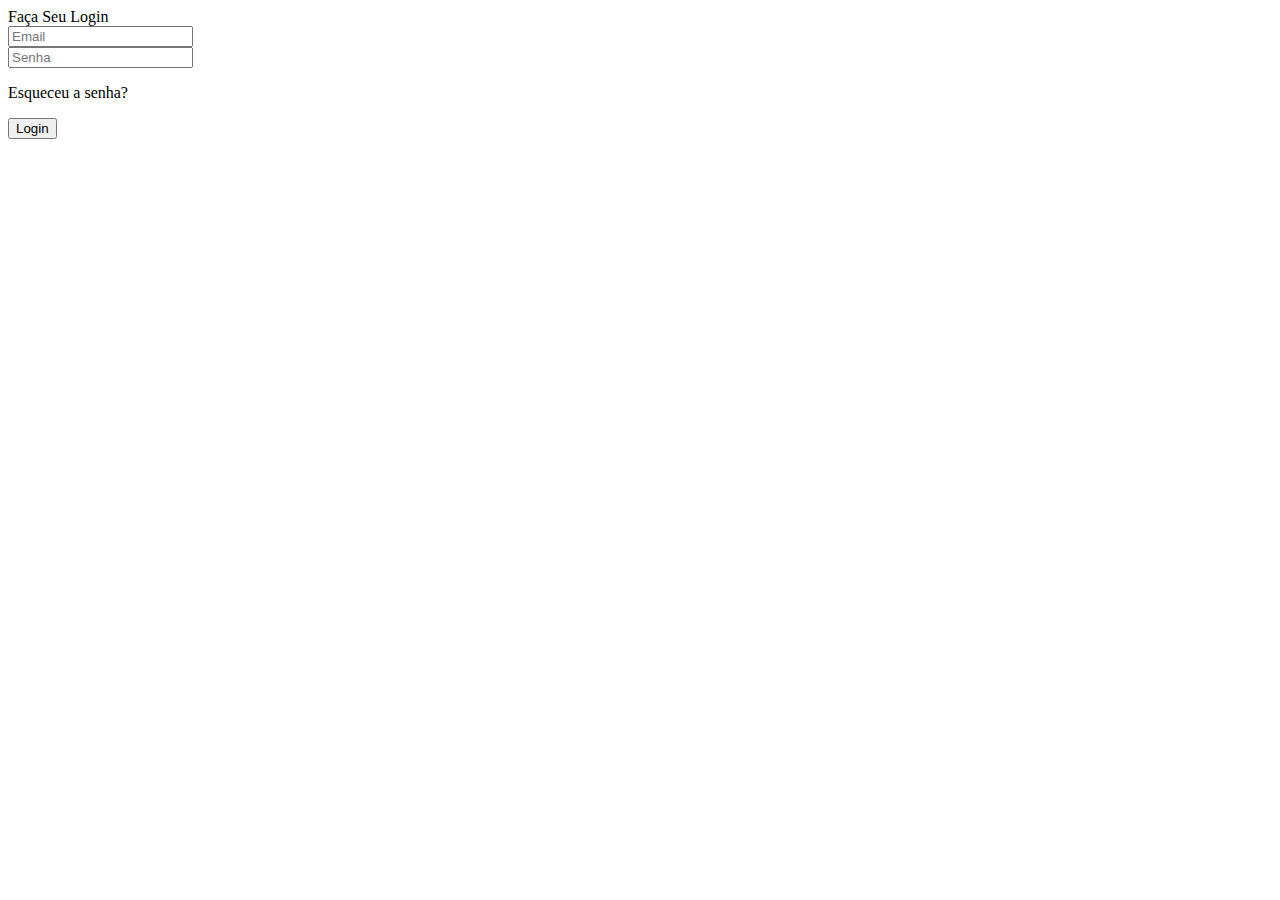
==== index.html @ acf4519f "vt.prj" ====
<!DOCTYPE html>
<html lang="pt-br">
<head>
    <meta charset="UTF-8">
    <meta name="viewport" content="width=device-width, initial-scale=1.0">
    <title>PBL BIBLIOTECA</title>
</head>
<body>
    
    <div class="container">
    <div class="wrapper">
        <div class="title">
          <span>Faça Seu Login</span>
        </div>
    
        
        <form action="Dahsboard.html">
            <div class="row">
                <div class="i"><i class="fa-solid fa-user" style="color:aqua"></i></div>
                <input type = "text" placeholder = "Email" id = "email" required>
            </div>

            <div class="row">
                <div class="i"><i class="fa-solid fa-user" style="color:aqua"></i></div>
                <input type="password" placeholder ="Senha"id= "senha"required>
            </div>

        <div class="row button">
            <div class="pass"><p>Esqueceu a senha?</p></div>
            <input type="submit" value ="Login" onclick="logar(); return false">

        </div>
        
        </form> 


    </div>

    </div>
    
</body>
</html>
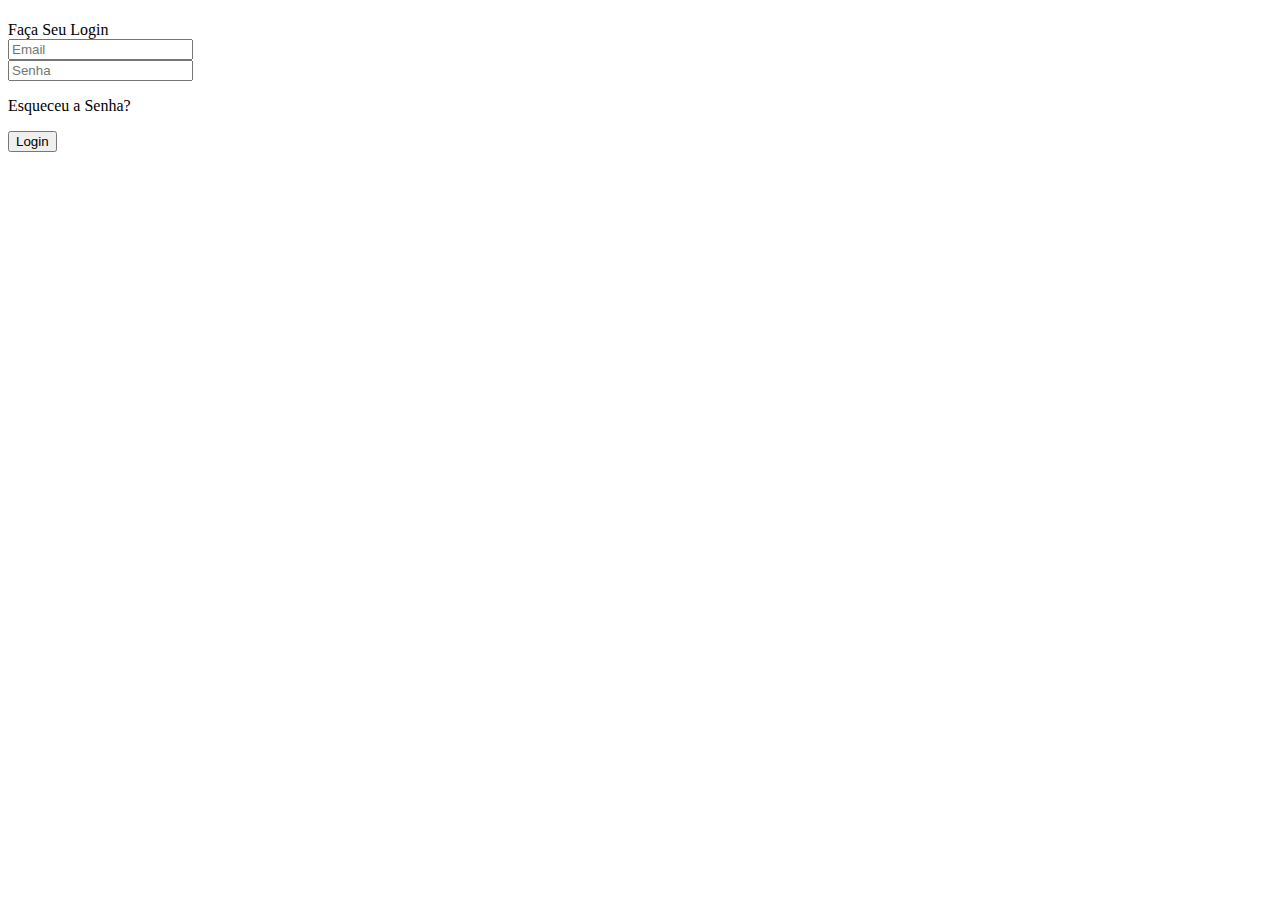
==== commit b49cc65f: "99999" ====
--- a/index.html
+++ b/index.html
@@ -1,42 +1,36 @@
 <!DOCTYPE html>
-<html lang="pt-br">
+<html lang="pt-BR">
 <head>
     <meta charset="UTF-8">
     <meta name="viewport" content="width=device-width, initial-scale=1.0">
-    <title>PBL BIBLIOTECA</title>
+    <meta http-equiv="X-UA-Compatible" content="IE=edge">
+    <link rel="stylesheet" href="css/login.css">
+    <link rel="icon" href="img/livro.ico" />
+    
+    <title>Biblioteca Escolar - Login</title>
 </head>
+<h1></h1>
 <body>
-    
-    <div class="container">
-    <div class="wrapper">
-        <div class="title">
-          <span>Faça Seu Login</span>
+   <div class="container">
+    <div class = "wrapper">
+        <div class = "title">
+            <span>Faça Seu Login</span>
         </div>
-    
-        
-        <form action="Dahsboard.html">
+        <form action = "Dahsboard.html">
             <div class="row">
-                <div class="i"><i class="fa-solid fa-user" style="color:aqua"></i></div>
+                <div class = "i"><i class ="fa-solid fa-user" style = "color: white;"></i></div>
                 <input type = "text" placeholder = "Email" id = "email" required>
             </div>
-
             <div class="row">
-                <div class="i"><i class="fa-solid fa-user" style="color:aqua"></i></div>
-                <input type="password" placeholder ="Senha"id= "senha"required>
+                <div class = "i"><i class="fa-solid fa-lock" style="color: white;"></i></div>
+                <input type = "password" placeholder = "Senha" id = "senha" required>
             </div>
-
-        <div class="row button">
-            <div class="pass"><p>Esqueceu a senha?</p></div>
-            <input type="submit" value ="Login" onclick="logar(); return false">
-
-        </div>
-        
-        </form> 
-
-
+            <div class="row button">
+                <div class="pass"><p>Esqueceu a Senha?</p></div>    
+            <input type = "submit" value = "Login" onclick="logar(); return false">
+            </div>
+        </form>
     </div>
-
-    </div>
-    
-</body>
-</html>
+</div>
+<body>
+</html>